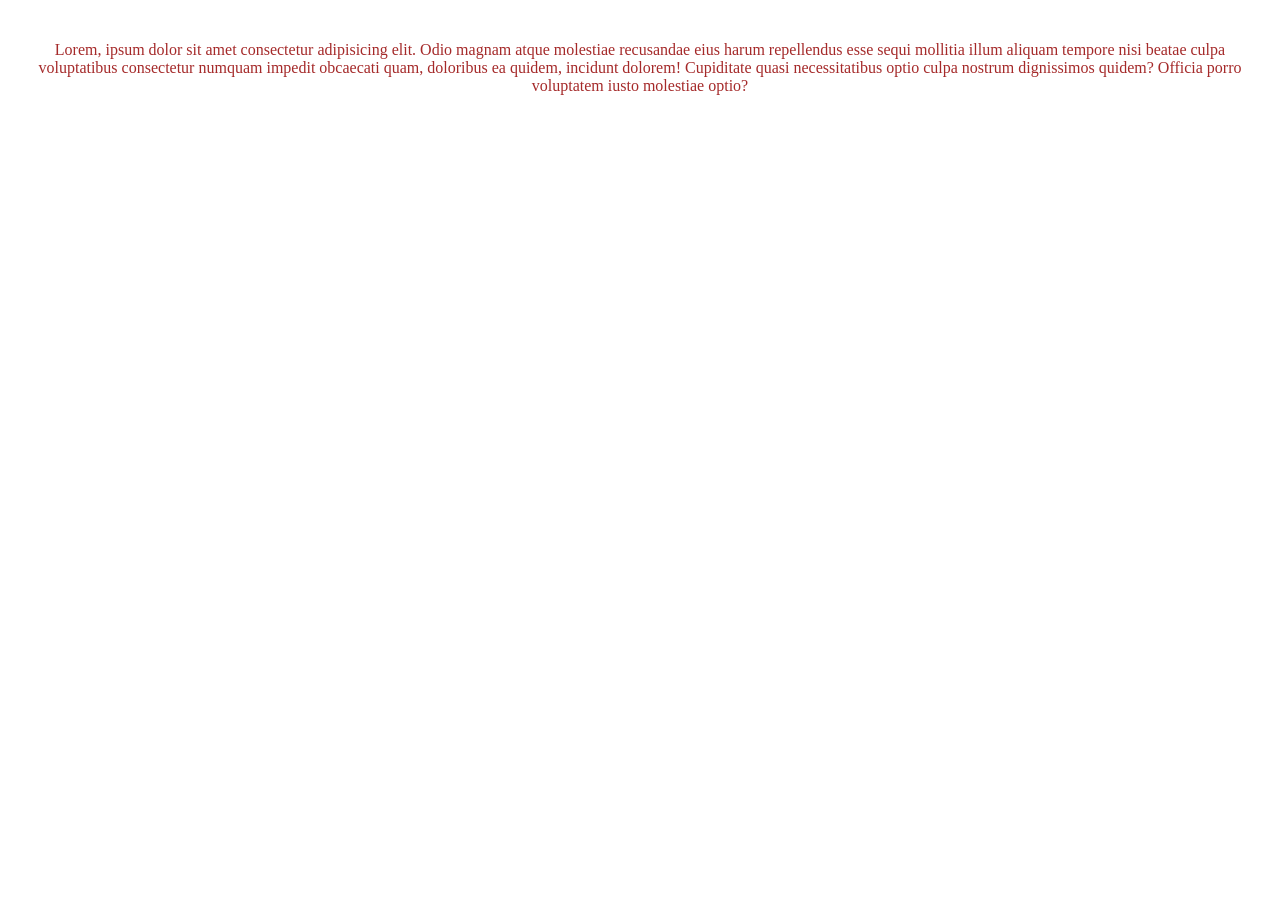
==== about.html @ 0e67eb48 "campus connect" ====
<!DOCTYPE html>
<html lang="en">
<head>
    <meta charset="UTF-8">
    <meta name="viewport" content="width=device-width, initial-scale=1.0">
    <title>About</title>
     <link rel="stylesheet" href="style.css">
</head>
<body>
<p>Lorem, ipsum dolor sit amet consectetur adipisicing elit. Odio magnam atque molestiae recusandae eius harum repellendus esse sequi mollitia illum aliquam tempore nisi beatae culpa voluptatibus consectetur numquam impedit obcaecati quam, doloribus ea quidem, incidunt dolorem! Cupiditate quasi necessitatibus optio culpa nostrum dignissimos quidem? Officia porro voluptatem iusto molestiae optio?</p>
</body>
</html>
---- style.css ----
p{
    color:brown;
    text-align: center;
    padding: 25px;

}
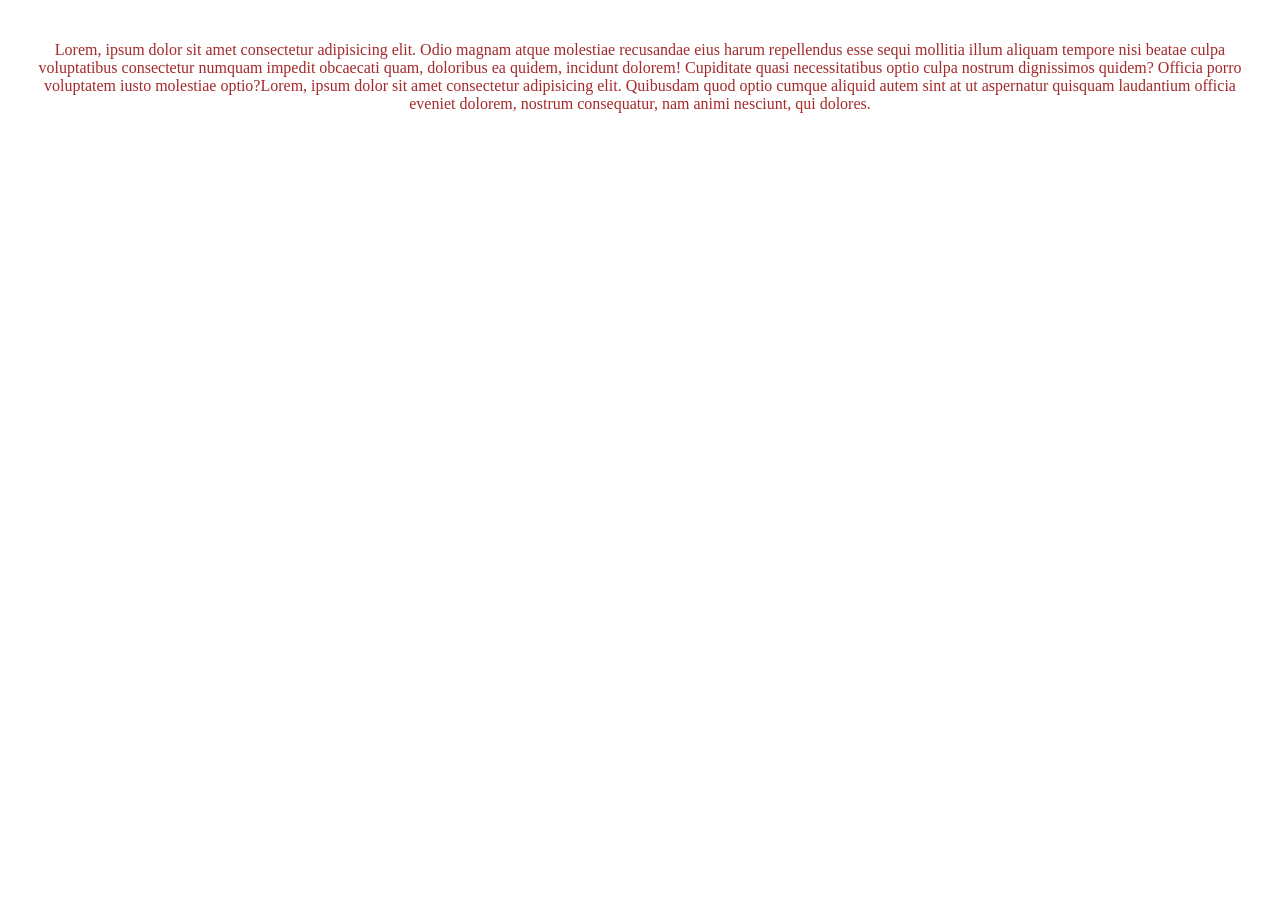
==== commit 8e6c155e: "git project" ====
--- a/about.html
+++ b/about.html
@@ -7,6 +7,6 @@
      <link rel="stylesheet" href="style.css">
 </head>
 <body>
-<p>Lorem, ipsum dolor sit amet consectetur adipisicing elit. Odio magnam atque molestiae recusandae eius harum repellendus esse sequi mollitia illum aliquam tempore nisi beatae culpa voluptatibus consectetur numquam impedit obcaecati quam, doloribus ea quidem, incidunt dolorem! Cupiditate quasi necessitatibus optio culpa nostrum dignissimos quidem? Officia porro voluptatem iusto molestiae optio?</p>
+<p>Lorem, ipsum dolor sit amet consectetur adipisicing elit. Odio magnam atque molestiae recusandae eius harum repellendus esse sequi mollitia illum aliquam tempore nisi beatae culpa voluptatibus consectetur numquam impedit obcaecati quam, doloribus ea quidem, incidunt dolorem! Cupiditate quasi necessitatibus optio culpa nostrum dignissimos quidem? Officia porro voluptatem iusto molestiae optio?Lorem, ipsum dolor sit amet consectetur adipisicing elit. Quibusdam quod optio cumque aliquid autem sint at ut aspernatur quisquam laudantium officia eveniet dolorem, nostrum consequatur, nam animi nesciunt, qui dolores.</p>
 </body>
 </html>
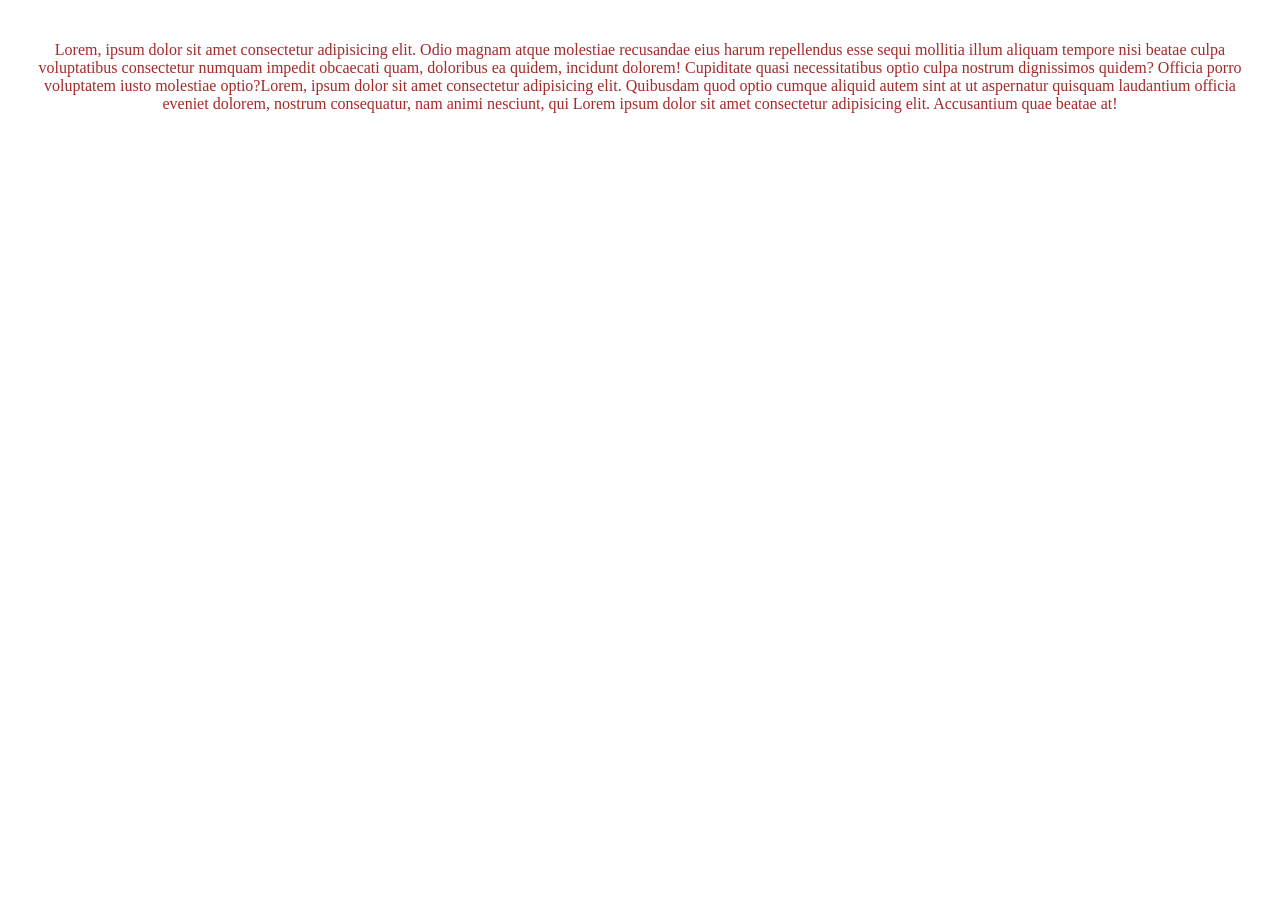
==== commit 5309ec4f: "updated about" ====
--- a/about.html
+++ b/about.html
@@ -7,6 +7,6 @@
      <link rel="stylesheet" href="style.css">
 </head>
 <body>
-<p>Lorem, ipsum dolor sit amet consectetur adipisicing elit. Odio magnam atque molestiae recusandae eius harum repellendus esse sequi mollitia illum aliquam tempore nisi beatae culpa voluptatibus consectetur numquam impedit obcaecati quam, doloribus ea quidem, incidunt dolorem! Cupiditate quasi necessitatibus optio culpa nostrum dignissimos quidem? Officia porro voluptatem iusto molestiae optio?Lorem, ipsum dolor sit amet consectetur adipisicing elit. Quibusdam quod optio cumque aliquid autem sint at ut aspernatur quisquam laudantium officia eveniet dolorem, nostrum consequatur, nam animi nesciunt, qui dolores.</p>
+<p>Lorem, ipsum dolor sit amet consectetur adipisicing elit. Odio magnam atque molestiae recusandae eius harum repellendus esse sequi mollitia illum aliquam tempore nisi beatae culpa voluptatibus consectetur numquam impedit obcaecati quam, doloribus ea quidem, incidunt dolorem! Cupiditate quasi necessitatibus optio culpa nostrum dignissimos quidem? Officia porro voluptatem iusto molestiae optio?Lorem, ipsum dolor sit amet consectetur adipisicing elit. Quibusdam quod optio cumque aliquid autem sint at ut aspernatur quisquam laudantium officia eveniet dolorem, nostrum consequatur, nam animi nesciunt, qui Lorem ipsum dolor sit amet consectetur adipisicing elit. Accusantium quae beatae at!</p>
 </body>
 </html>
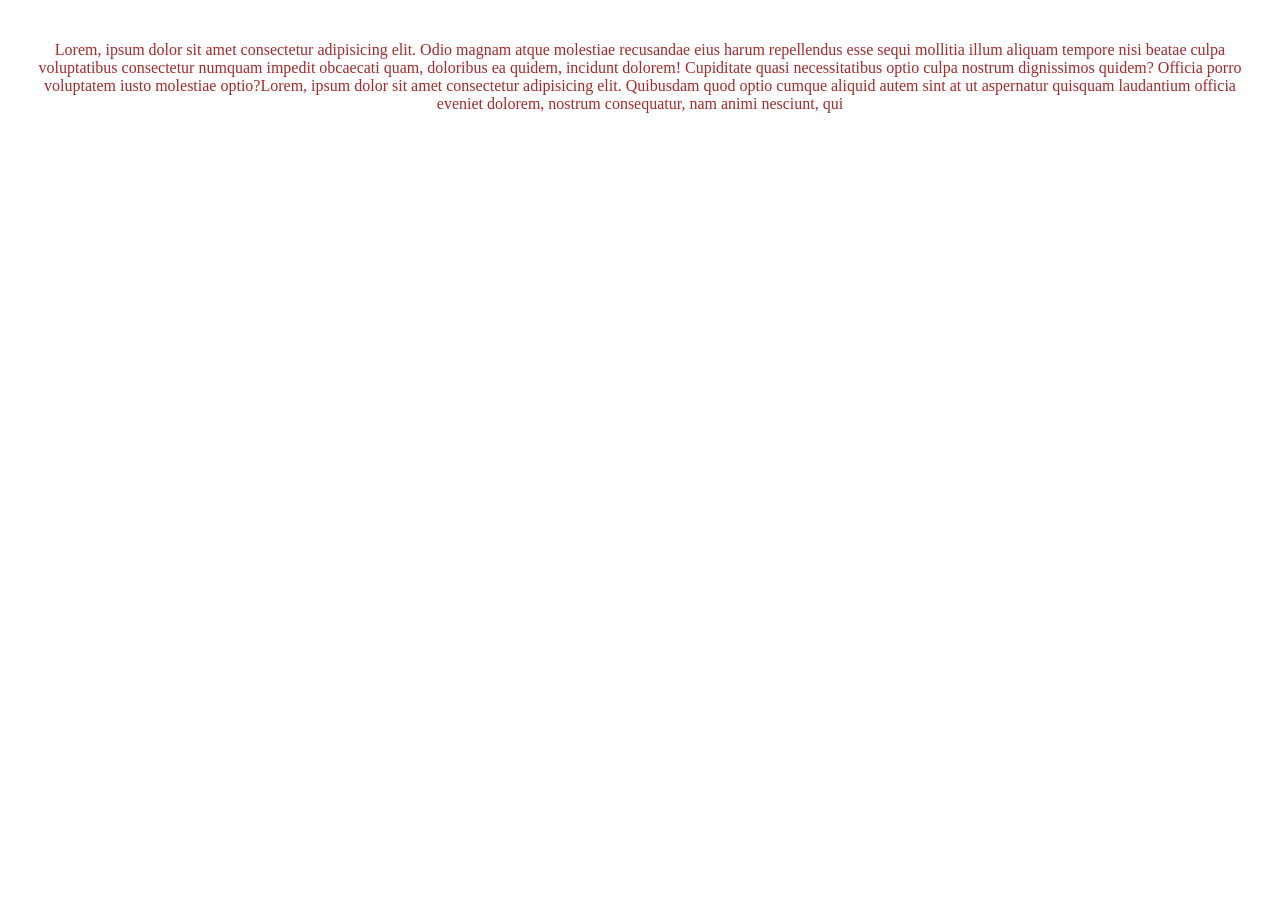
==== commit d0489424: "added wrong text" ====
--- a/about.html
+++ b/about.html
@@ -7,6 +7,6 @@
      <link rel="stylesheet" href="style.css">
 </head>
 <body>
-<p>Lorem, ipsum dolor sit amet consectetur adipisicing elit. Odio magnam atque molestiae recusandae eius harum repellendus esse sequi mollitia illum aliquam tempore nisi beatae culpa voluptatibus consectetur numquam impedit obcaecati quam, doloribus ea quidem, incidunt dolorem! Cupiditate quasi necessitatibus optio culpa nostrum dignissimos quidem? Officia porro voluptatem iusto molestiae optio?Lorem, ipsum dolor sit amet consectetur adipisicing elit. Quibusdam quod optio cumque aliquid autem sint at ut aspernatur quisquam laudantium officia eveniet dolorem, nostrum consequatur, nam animi nesciunt, qui Lorem ipsum dolor sit amet consectetur adipisicing elit. Accusantium quae beatae at!</p>
+<p>Lorem, ipsum dolor sit amet consectetur adipisicing elit. Odio magnam atque molestiae recusandae eius harum repellendus esse sequi mollitia illum aliquam tempore nisi beatae culpa voluptatibus consectetur numquam impedit obcaecati quam, doloribus ea quidem, incidunt dolorem! Cupiditate quasi necessitatibus optio culpa nostrum dignissimos quidem? Officia porro voluptatem iusto molestiae optio?Lorem, ipsum dolor sit amet consectetur adipisicing elit. Quibusdam quod optio cumque aliquid autem sint at ut aspernatur quisquam laudantium officia eveniet dolorem, nostrum consequatur, nam animi nesciunt, qui</p>
 </body>
 </html>
